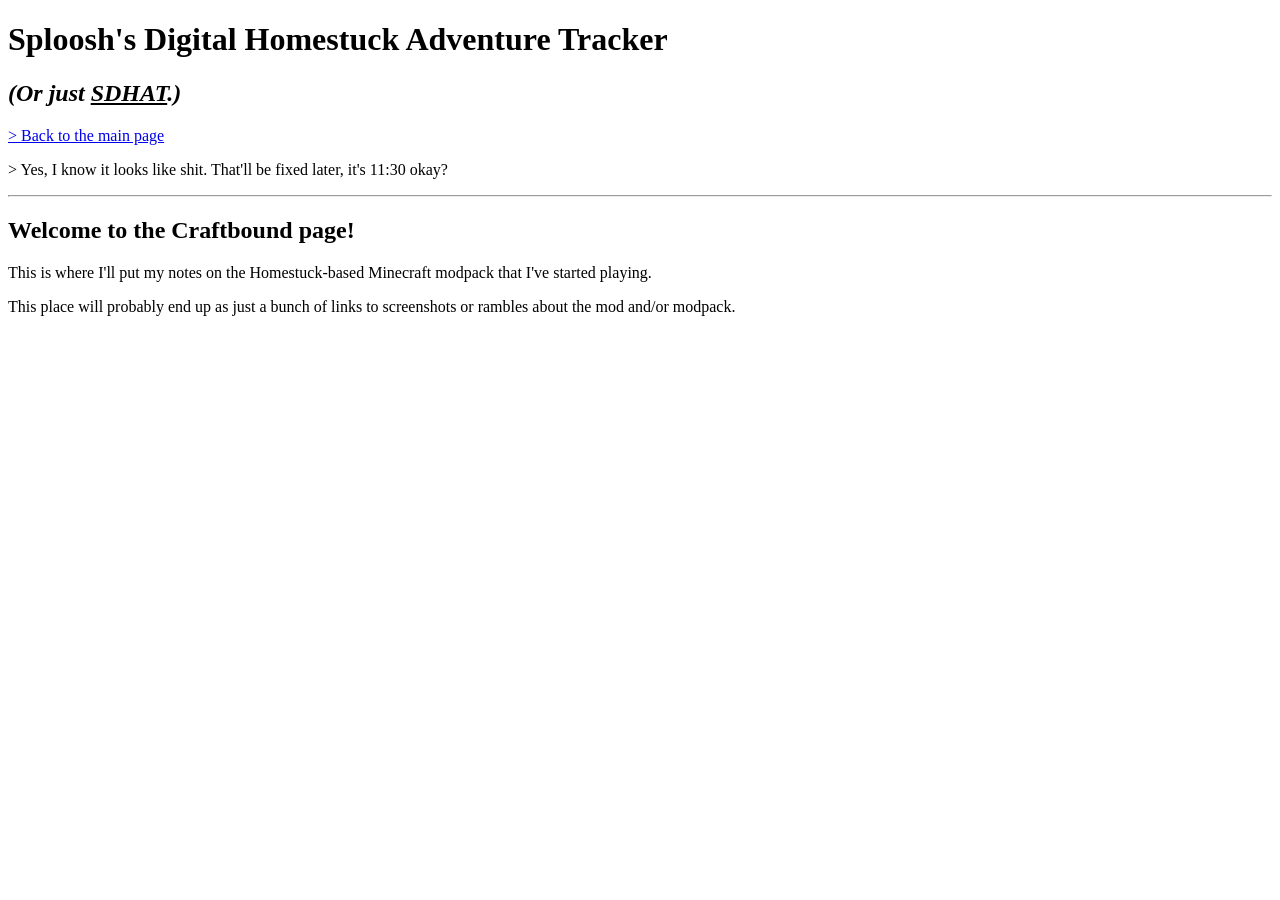
==== craftboundStuff/minecraftShowcaseIndex.html @ ff354723 "SDHAT - Update ver.1 - 11/6/26 Added the uh. Actual website now. I messed up the initial push lmao." ====
<!DOCTYPE html>
<html lang="en">
    <head>
        <title>Sploosh's Craftbound Experience Index</title>
        <meta charset="utf-8">
        <meta name="viewport" content="width=device.width, initial-scale=1.0">
    </head>
    <body>
        <h1>Sploosh's Digital Homestuck Adventure Tracker</h1>
        <h2><i>(Or just <u>SDHAT</u>.)</i></h2>
        <p><a href="../index.html">> Back to the main page</a></p>
        <p>> Yes, I know it looks like shit. That'll be fixed later, it's 11:30 okay?</p>
        <hr>
        <h2>Welcome to the Craftbound page!</h2>
        <p>This is where I'll put my notes on the Homestuck-based Minecraft modpack that I've started playing.</p>
        <p>This place will probably end up as just a bunch of links to screenshots or rambles about the mod and/or modpack.</p>
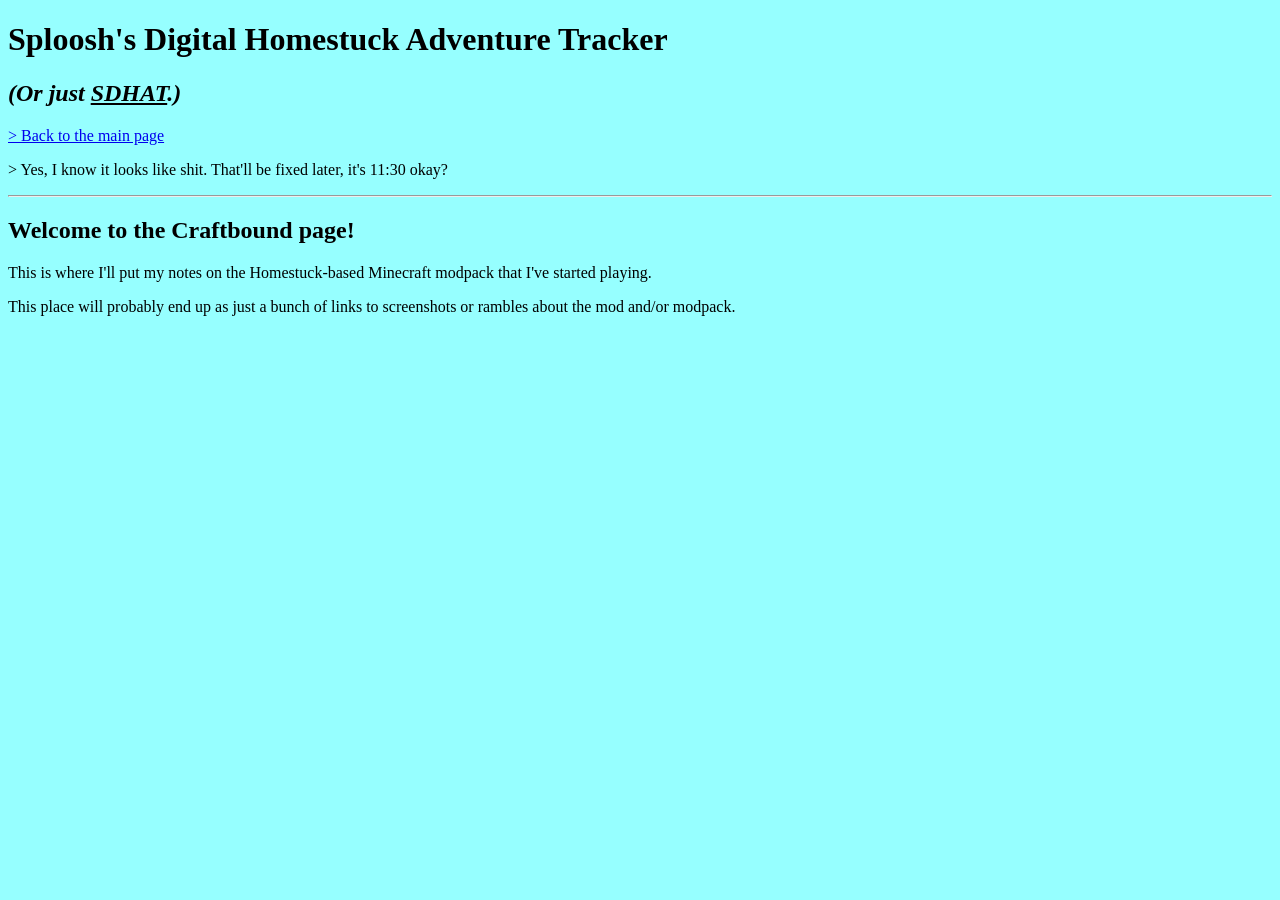
==== commit d3697d04: "SDHAT - Update ver.1 - 11/9/26 Hopefully this works..??" ====
--- a/craftboundStuff/minecraftShowcaseIndex.html
+++ b/craftboundStuff/minecraftShowcaseIndex.html
@@ -4,6 +4,7 @@
         <title>Sploosh's Craftbound Experience Index</title>
         <meta charset="utf-8">
         <meta name="viewport" content="width=device.width, initial-scale=1.0">
+        <link rel="stylesheet" href="../css/mainpage.css">
     </head>
     <body>
         <h1>Sploosh's Digital Homestuck Adventure Tracker</h1>
--- a/css/mainpage.css
+++ b/css/mainpage.css
@@ -0,0 +1,15 @@
+body {
+    background-color: rgb(150, 255, 255);
+}
+
+#pageHeader {
+    background-color: rgb(132, 222, 116);
+}
+
+#div1, #div2 {
+    background-color: rgb(132, 222, 116);
+}
+
+#pageFooter {
+    background-color: rgb(132, 222, 116);
+}
